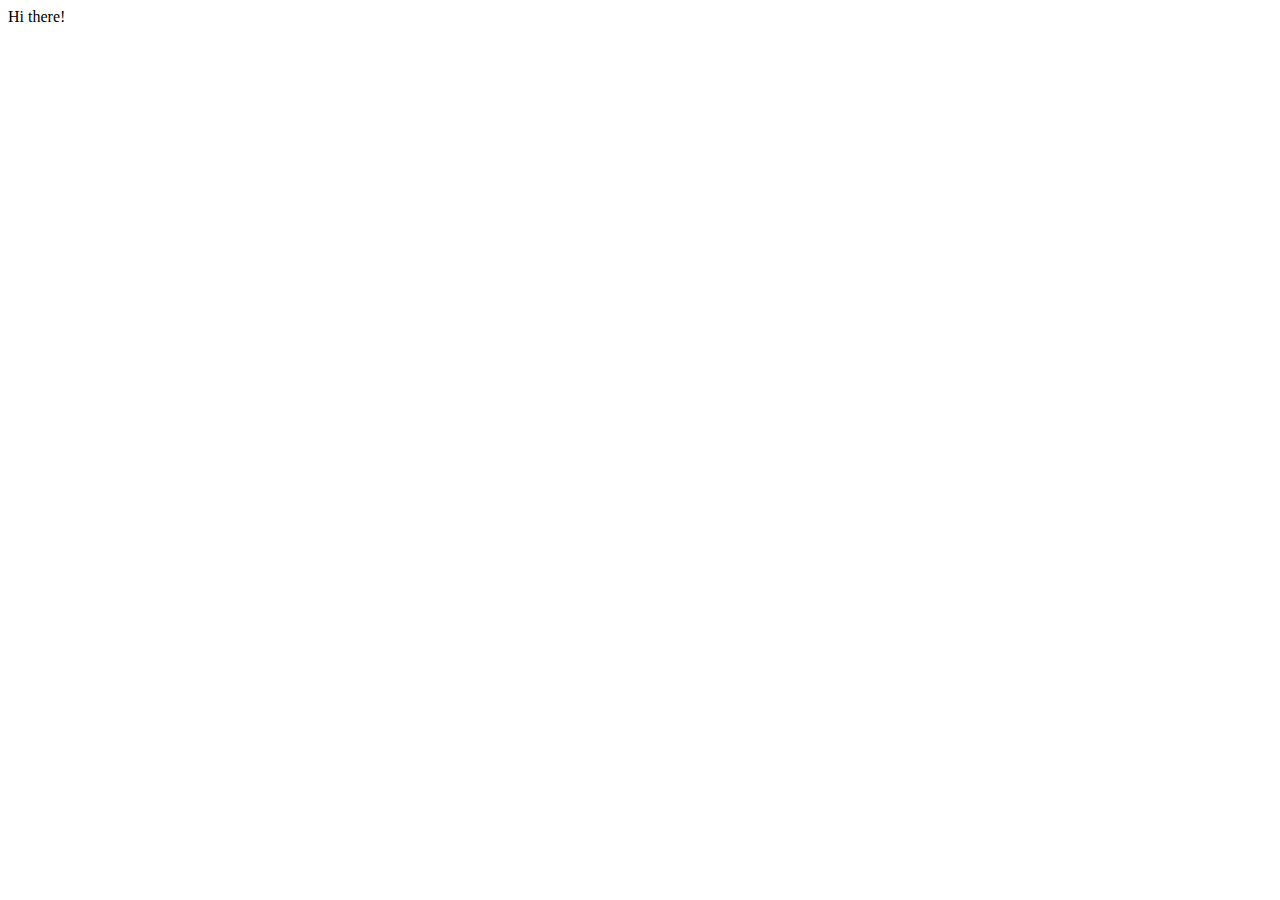
==== index.html @ 51c42d77 "adding initial setup for repo" ====
<!doctype html>
<html>
  <head>
    <title>open.ashannon.us</title>
    <link rel="stylesheet" type="text/css" href="style.css" />
  </head>
  <body>
    <header>Hi there!</header>

  </body>
</html>
---- style.css ----
/* open.ashannon.us style */
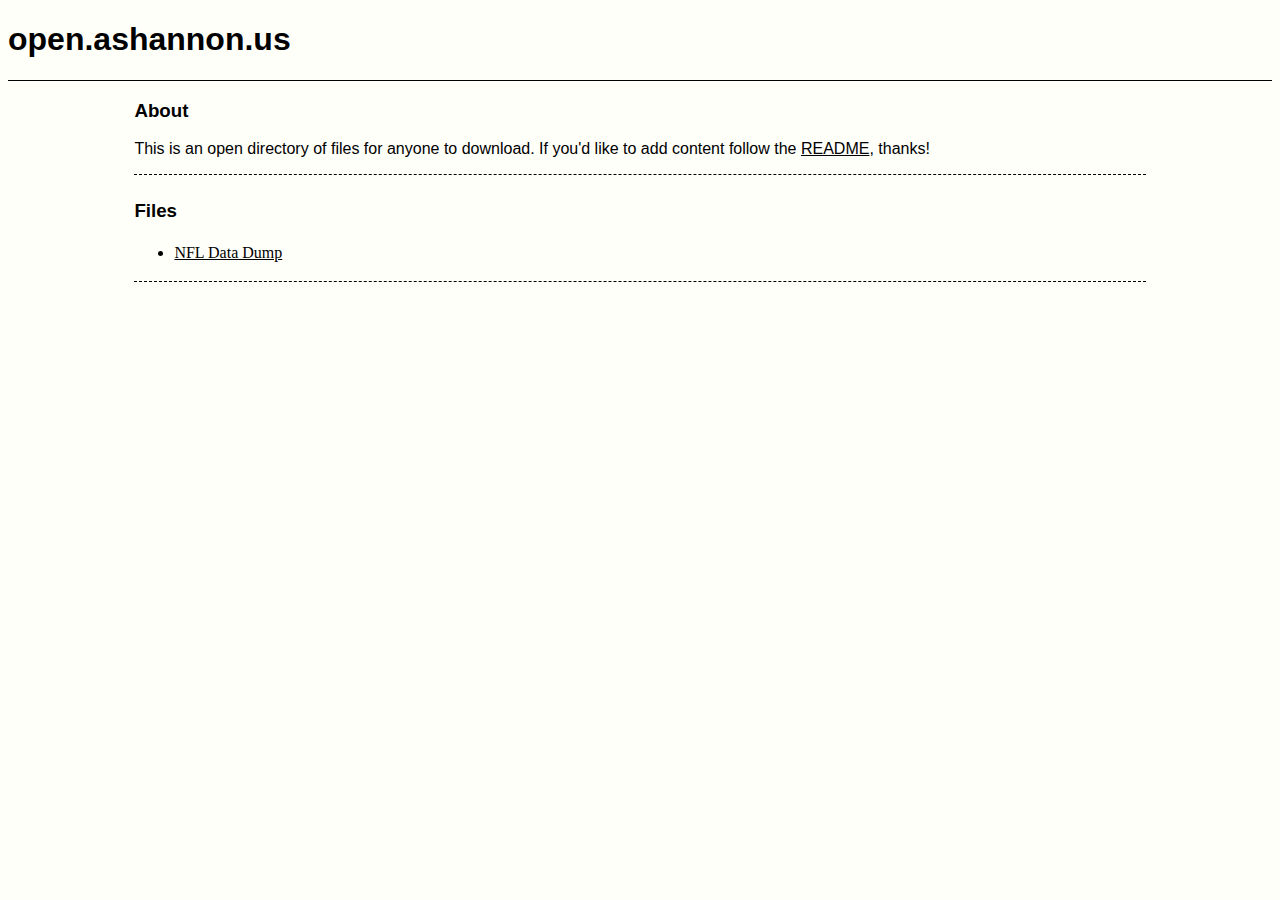
==== commit b217fbd4: "adding first data dump!" ====
--- a/index.html
+++ b/index.html
@@ -1,11 +1,28 @@
-<!doctype html>
+<!DOCTYPE html>
 <html>
   <head>
-    <title>open.ashannon.us</title>
+    <title>Open.ashannon.us</title>
     <link rel="stylesheet" type="text/css" href="style.css" />
+    <meta charset="utf-8" />
   </head>
   <body>
-    <header>Hi there!</header>
 
+    <nav>
+      <h1>open.ashannon.us</h1>
+    </nav>
+
+    <section>
+      <article>
+        <h3>About</h3>
+        <p>This is an open directory of files for anyone to download. If you'd like to add content follow the <a href="https://github.com/adamdecaf/open.ashannon.us">README</a>, thanks!</p>
+      </article>
+
+      <article>
+        <h3>Files</h3>
+        <ul>
+          <li><a href="nfl-data/nfl-data.tar.bz2">NFL Data Dump</a></li>
+        </ul>
+      </article>
+    </section>
   </body>
 </html>
--- a/style.css
+++ b/style.css
@@ -1 +1,51 @@
-/* open.ashannon.us style */+/* open.ashannon.us style */
+
+/* general overrides */
+a:link { color: #000000; }
+a:visited { color: #000000; }
+a:hover { color: #000000; }
+a:active { color: #000000; }
+
+body {
+    background-color: #FFFFFA;
+}
+
+ul {
+    line-height: 150%;
+}
+
+/* common classes */
+.black, a.black {
+    color: #000;
+}
+
+.bold {
+    font-weight: bold;
+}
+
+nav {
+    border-bottom: 1px solid #000;
+}
+
+nav h1 {
+    font-family: helvetica;
+}
+
+section {
+    margin-left: 10%;
+    width: 80%;
+}
+
+section article {
+    border-bottom: 1px dashed #000;
+    margin-bottom: 25px;
+}
+
+section article h3 {
+    font-family: helvetica;
+    font-weight: bold;
+}
+
+section article p {
+    font-family: Arial;
+}
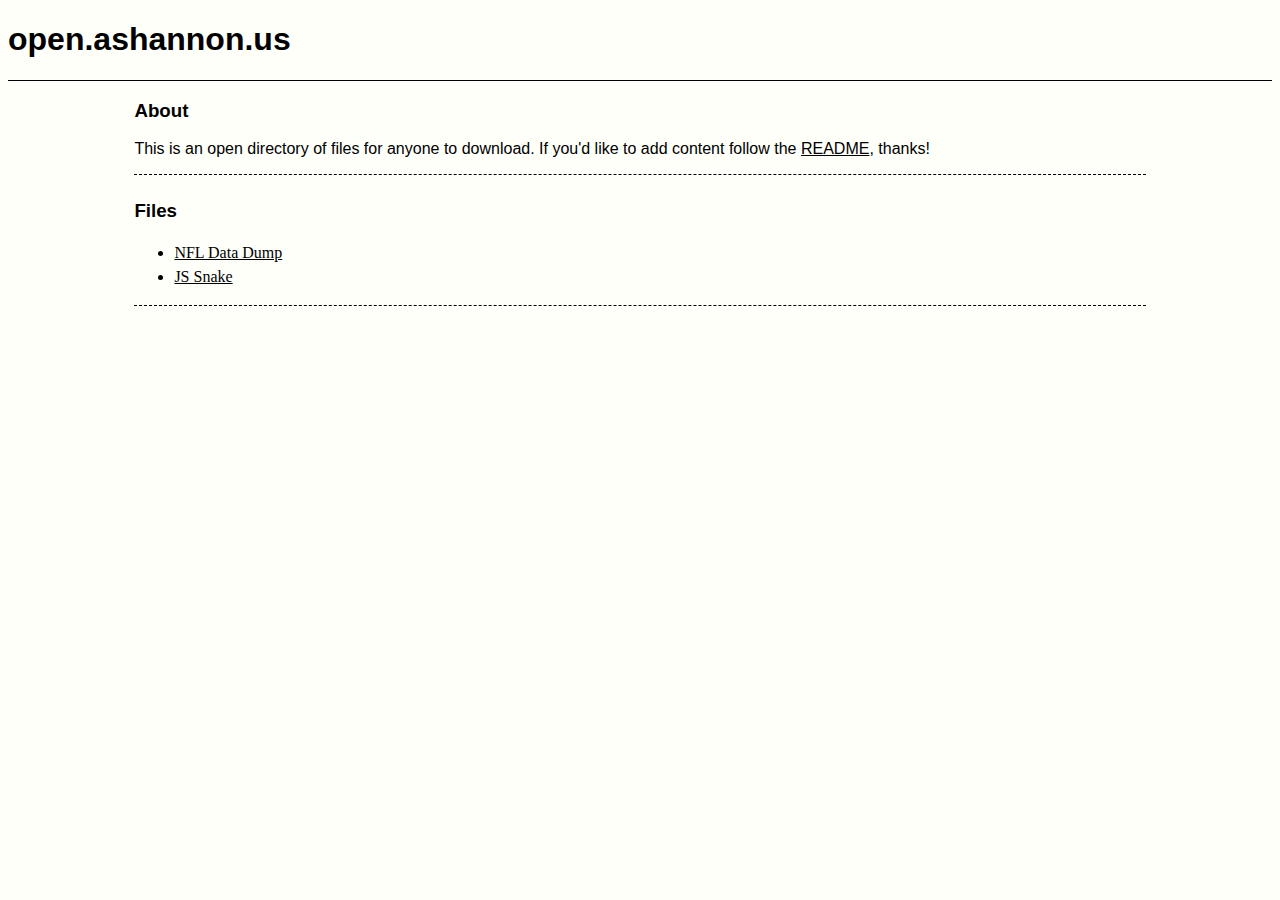
==== commit a8a62d32: "Link to js-snake" ====
--- a/index.html
+++ b/index.html
@@ -1,7 +1,7 @@
 <!DOCTYPE html>
 <html>
   <head>
-    <title>Open.ashannon.us</title>
+    <title>Open Data</title>
     <link rel="stylesheet" type="text/css" href="style.css" />
     <meta charset="utf-8" />
   </head>
@@ -21,6 +21,7 @@
         <h3>Files</h3>
         <ul>
           <li><a href="nfl-data/nfl-data.tar.bz2">NFL Data Dump</a></li>
+          <li><a href="js-snake/index.html">JS Snake</a></li>
         </ul>
       </article>
     </section>
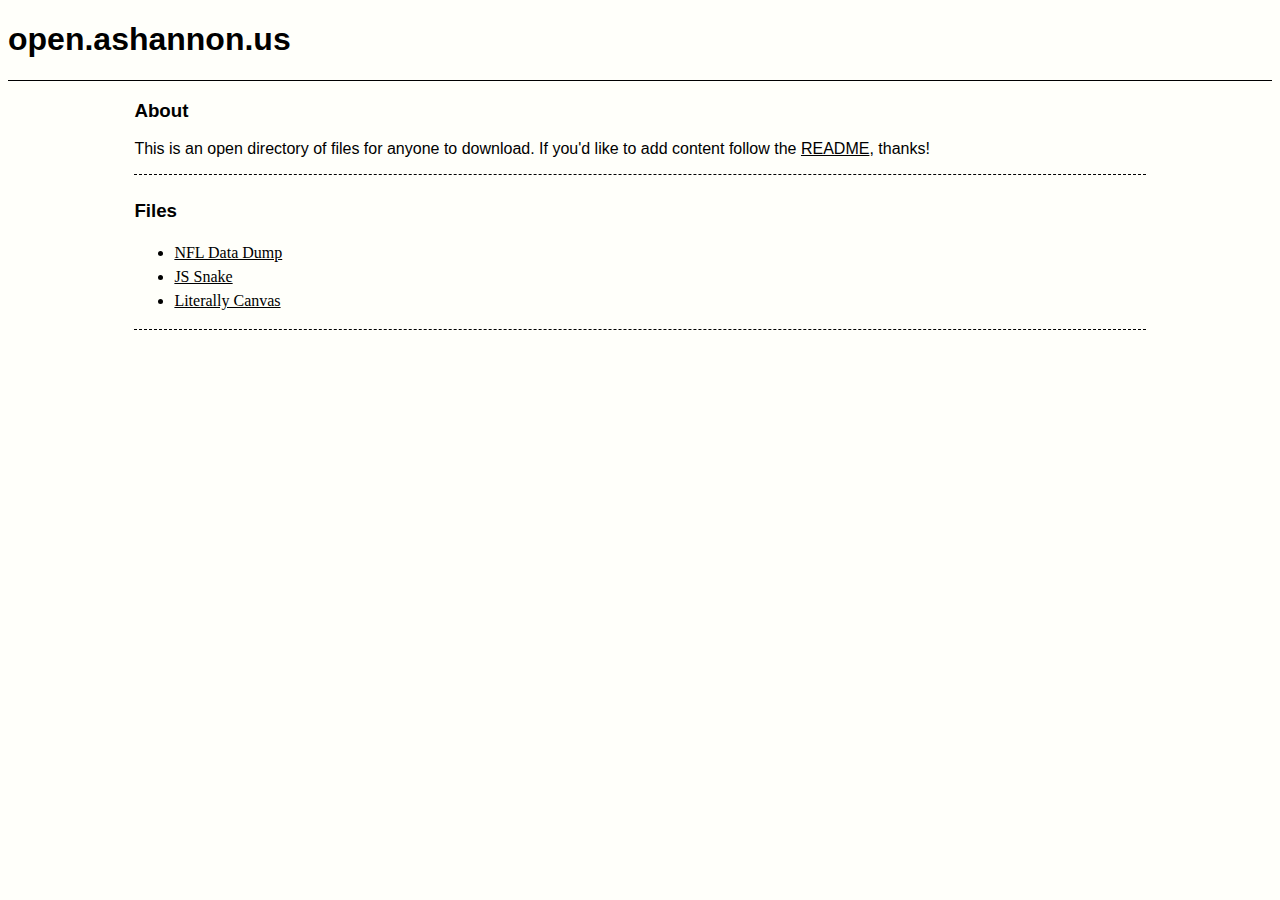
==== commit e9bf1af4: "literally canvas" ====
--- a/index.html
+++ b/index.html
@@ -22,6 +22,7 @@
         <ul>
           <li><a href="nfl-data/nfl-data.tar.bz2">NFL Data Dump</a></li>
           <li><a href="js-snake/index.html">JS Snake</a></li>
+          <li><a href="literally-canvas/index.html">Literally Canvas</a></li>
         </ul>
       </article>
     </section>
